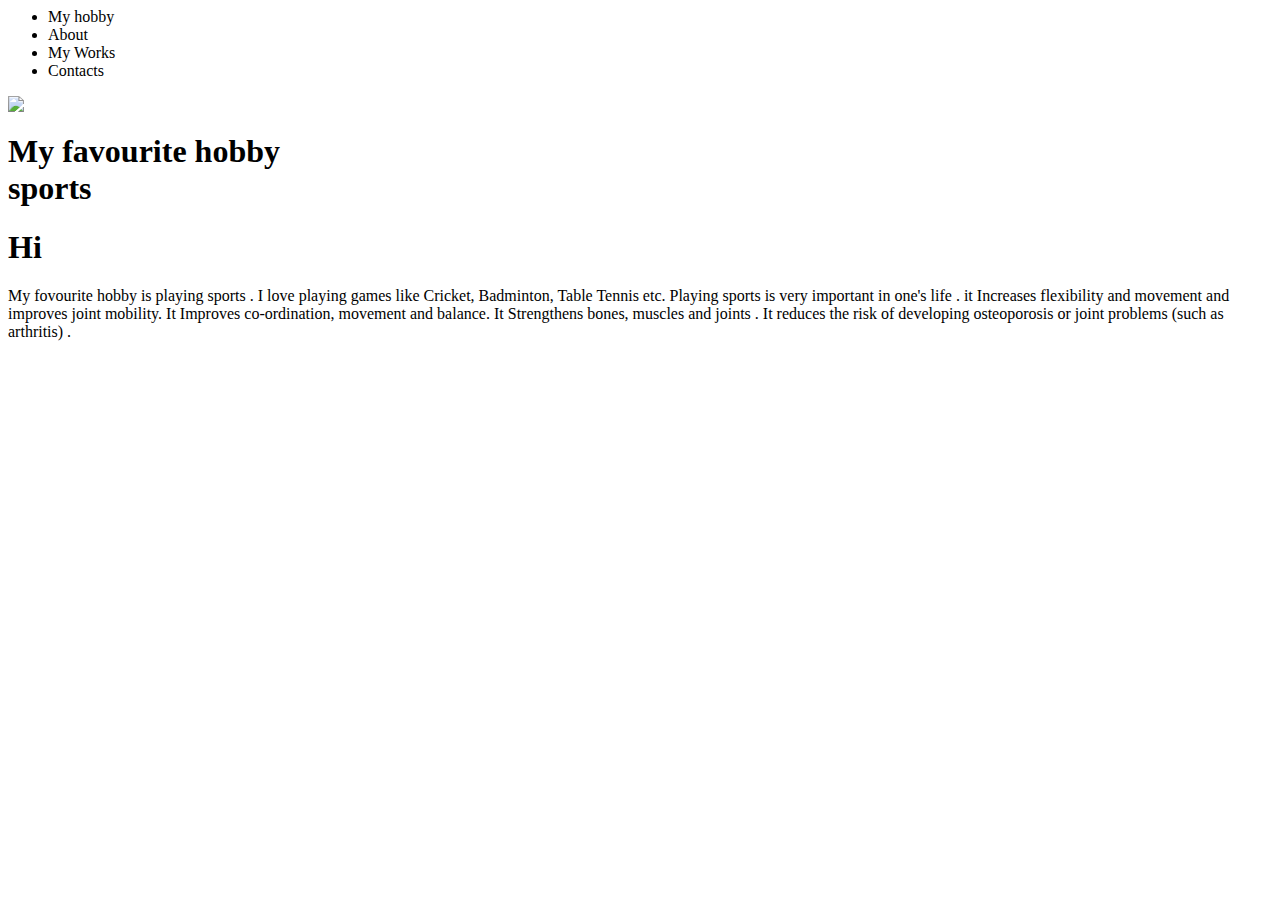
==== index.html @ 57b5b839 "Add files via upload" ====
<html>

<head>
    <title> My personal website </title>
    <link rel="stylesheet" href="style.css">
    <link href="https://fonts.googleapis.com/css2?family=Cinzel+Decorative&display=swap" rel="stylesheet">
</head>

<body>

    <ul class="menu">
        <li class="links"> My hobby</li>
        <li class="links"> About</li>
        <li class="links"> My Works</li>
        <li class="links"> Contacts</li>
    </ul>
    <section class="paralax container" id="welcome">
        <div class="parallax inner">
            <img class="profile" src="https://drive.google.com/uc?id=1Nr-Frm_cdyGPjFiQRbBjAwLw-a4EOpBq">
            <h1> My favourite hobby
                <br>
                <span id="name"> sports</span>
            </h1>
        </div>
    </section>
    <section id="abouthobby">
        <h1> Hi</h1>
        <div class="line">
            <p> 
                My fovourite hobby is playing sports . I love playing games like Cricket, Badminton, Table Tennis etc. Playing sports is very important in one's life . it Increases flexibility and movement and improves joint mobility. It Improves co-ordination, movement and balance. It Strengthens bones, muscles and joints . It reduces the risk of developing osteoporosis or joint problems (such as arthritis) .
            </p>
        </div>
    </section>
</body>

</html>
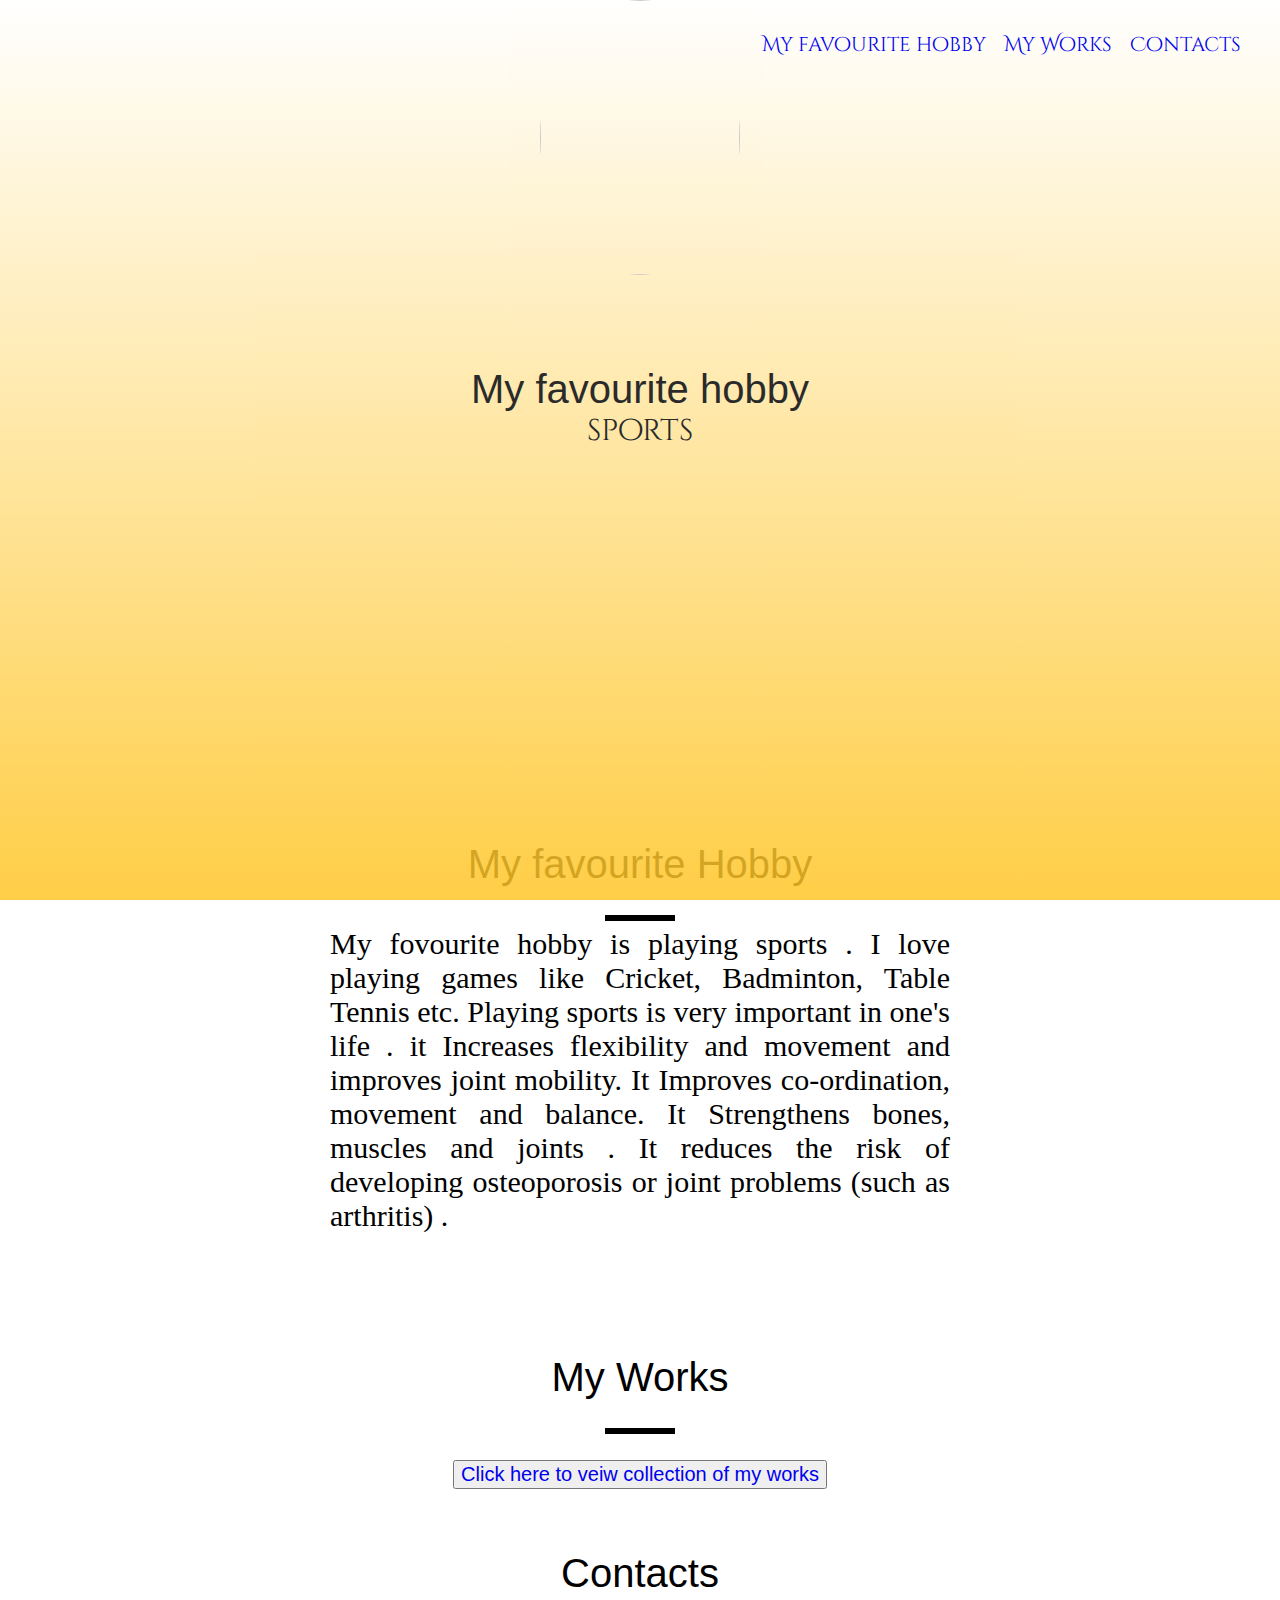
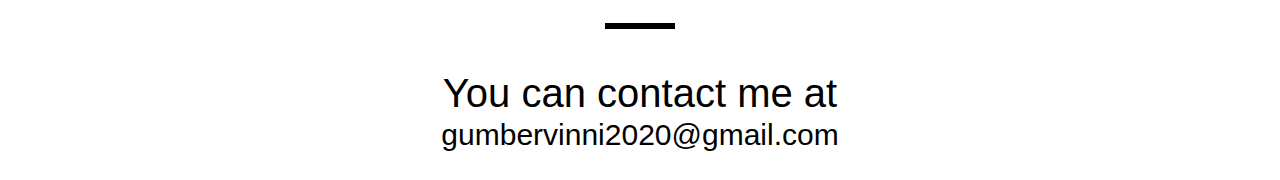
==== commit 2c8ec04e: "Add files via upload" ====
--- a/index.html
+++ b/index.html
@@ -1,7 +1,7 @@
 <html>
 
 <head>
-    <title> My personal website </title>
+    <title> My favourite </title>
     <link rel="stylesheet" href="style.css">
     <link href="https://fonts.googleapis.com/css2?family=Cinzel+Decorative&display=swap" rel="stylesheet">
 </head>
@@ -9,28 +9,40 @@
 <body>
 
     <ul class="menu">
-        <li class="links"> My hobby</li>
-        <li class="links"> About</li>
-        <li class="links"> My Works</li>
-        <li class="links"> Contacts</li>
+        <li class="links"> <a href="#hobby">My favourite hobby</a></li>
+        <li class="links"> <a href="#my works">My Works</a> </li>
+        <li class="links"> <a href="#contacts">Contacts</a></li>
     </ul>
     <section class="paralax container" id="welcome">
         <div class="parallax inner">
-            <img class="profile" src="https://drive.google.com/uc?id=1Nr-Frm_cdyGPjFiQRbBjAwLw-a4EOpBq">
+            <img class="profile" src="https://wfmj.images.worldnow.com/images/18627951_G.jpg">
             <h1> My favourite hobby
                 <br>
                 <span id="name"> sports</span>
             </h1>
         </div>
     </section>
-    <section id="abouthobby">
-        <h1> Hi</h1>
-        <div class="line">
-            <p> 
-                My fovourite hobby is playing sports . I love playing games like Cricket, Badminton, Table Tennis etc. Playing sports is very important in one's life . it Increases flexibility and movement and improves joint mobility. It Improves co-ordination, movement and balance. It Strengthens bones, muscles and joints . It reduces the risk of developing osteoporosis or joint problems (such as arthritis) .
-            </p>
-        </div>
+    <section id="hobby">
+        <h1> My favourite Hobby</h1>
+        <div class="line"></div>
+        <p>
+            My fovourite hobby is playing sports . I love playing games like Cricket, Badminton, Table Tennis etc. Playing sports is very important in one's life . it Increases flexibility and movement and improves joint mobility. It Improves co-ordination, movement and balance. It Strengthens bones, muscles and joints . It reduces the risk of developing osteoporosis or joint problems (such as arthritis) .
+        </p>
+    </section>
+
+    <section id="my works">
+        <h1> My Works</h1>
+        <div class="line"></div>
+        <button class="button" type="button">  <a href="my%20work.html"> Click here to veiw  collection of my works </a></button>
+    </section>
+    
+    <section id="contacts">
+     <h1> Contacts</h1>
+         <div class="line"></div>
+        <h1> You can contact me at <br> <span class="name"> gumbervinni2020@gmail.com</span> </h1>
     </section>
 </body>
 
 </html>
+
+
--- a/style.css
+++ b/style.css
@@ -0,0 +1,133 @@
+body {
+    text-align: center;
+    margin: 0;
+    padding-top: 800px;
+}
+
+.profile {
+    width: 200px;
+    height: 275px;
+    margin-bottom: 50px;
+    border-radius: 50%;
+}
+
+#welcome {
+    position: absolute;
+    overflow: hidden;
+    height: 400px;
+    color: black;
+    background: linear-gradient(#ffffff 0%, #ffc421 100%);
+    left: 0;
+    right: 0;
+    bottom: 0;
+    top: 0;
+    opacity: 0.83;
+    display: table;
+    width: 100%;
+    height: 100%;
+    z-index: 9;
+}
+
+.parallax-inner {
+    display: table-cell;
+    position: relative;
+    text-align: center;
+    vertical-align: middle;
+}
+
+h1 {
+    margin-top: 40px;
+    font-size: 40px;
+    line-height: 1.2;
+    font-family: 'Lato', sans-serif;
+    font-weight: 300;
+}
+
+.line {
+    height: 6px;
+    background-color: black;
+    width: 70px;
+    margin: 6px auto;
+
+}
+
+p {
+    font-size: 30px;
+    margin-left: 250;
+    margin-right: 250px;
+    padding: 80px;
+    margin-top: -80px;
+    text-align: justify;
+}
+
+.links {
+    float: left;
+    color: black;
+    padding-top: 5px;
+    padding-right: 9px;
+    padding-left: 9px;
+    padding-bottom: 5px;
+    font-family: "cinzel decorative";
+    font-size: 20px;
+}
+
+.menu {
+    list-style: none;
+    font-family: cursive;
+    position: absolute;
+    top: 10px;
+    right: 30px;
+    z-index: 10;
+    cursor: pointer;
+}
+
+.links:hover {
+    background-color: rosybrown;
+}
+
+#name {
+    font-family: "cinzel decorative", cursive;
+    font-size: 30px;
+    line-height: 1.2;
+}
+
+html {
+    scroll-behavior: smooth;
+}
+
+a {
+    text-decoration: none;
+}
+
+.button {
+    margin: 20px 20px 20px 20px;
+    font-size: 20px;
+}
+
+.name{
+    margin: 30px;
+    font-size: 30px;
+    line-height: 1.2;
+    font-family: sans-serif;
+}
+
+.img{
+    height: 500px;
+    width: 500px;
+    margin: 30px auto;
+}
+
+.span{
+    justify-content: center;
+    display: flex;
+}
+
+.span2{
+    justify-content: center;
+    display: flex;
+}
+
+.span3{
+    justify-content: center;
+    display: flex;
+}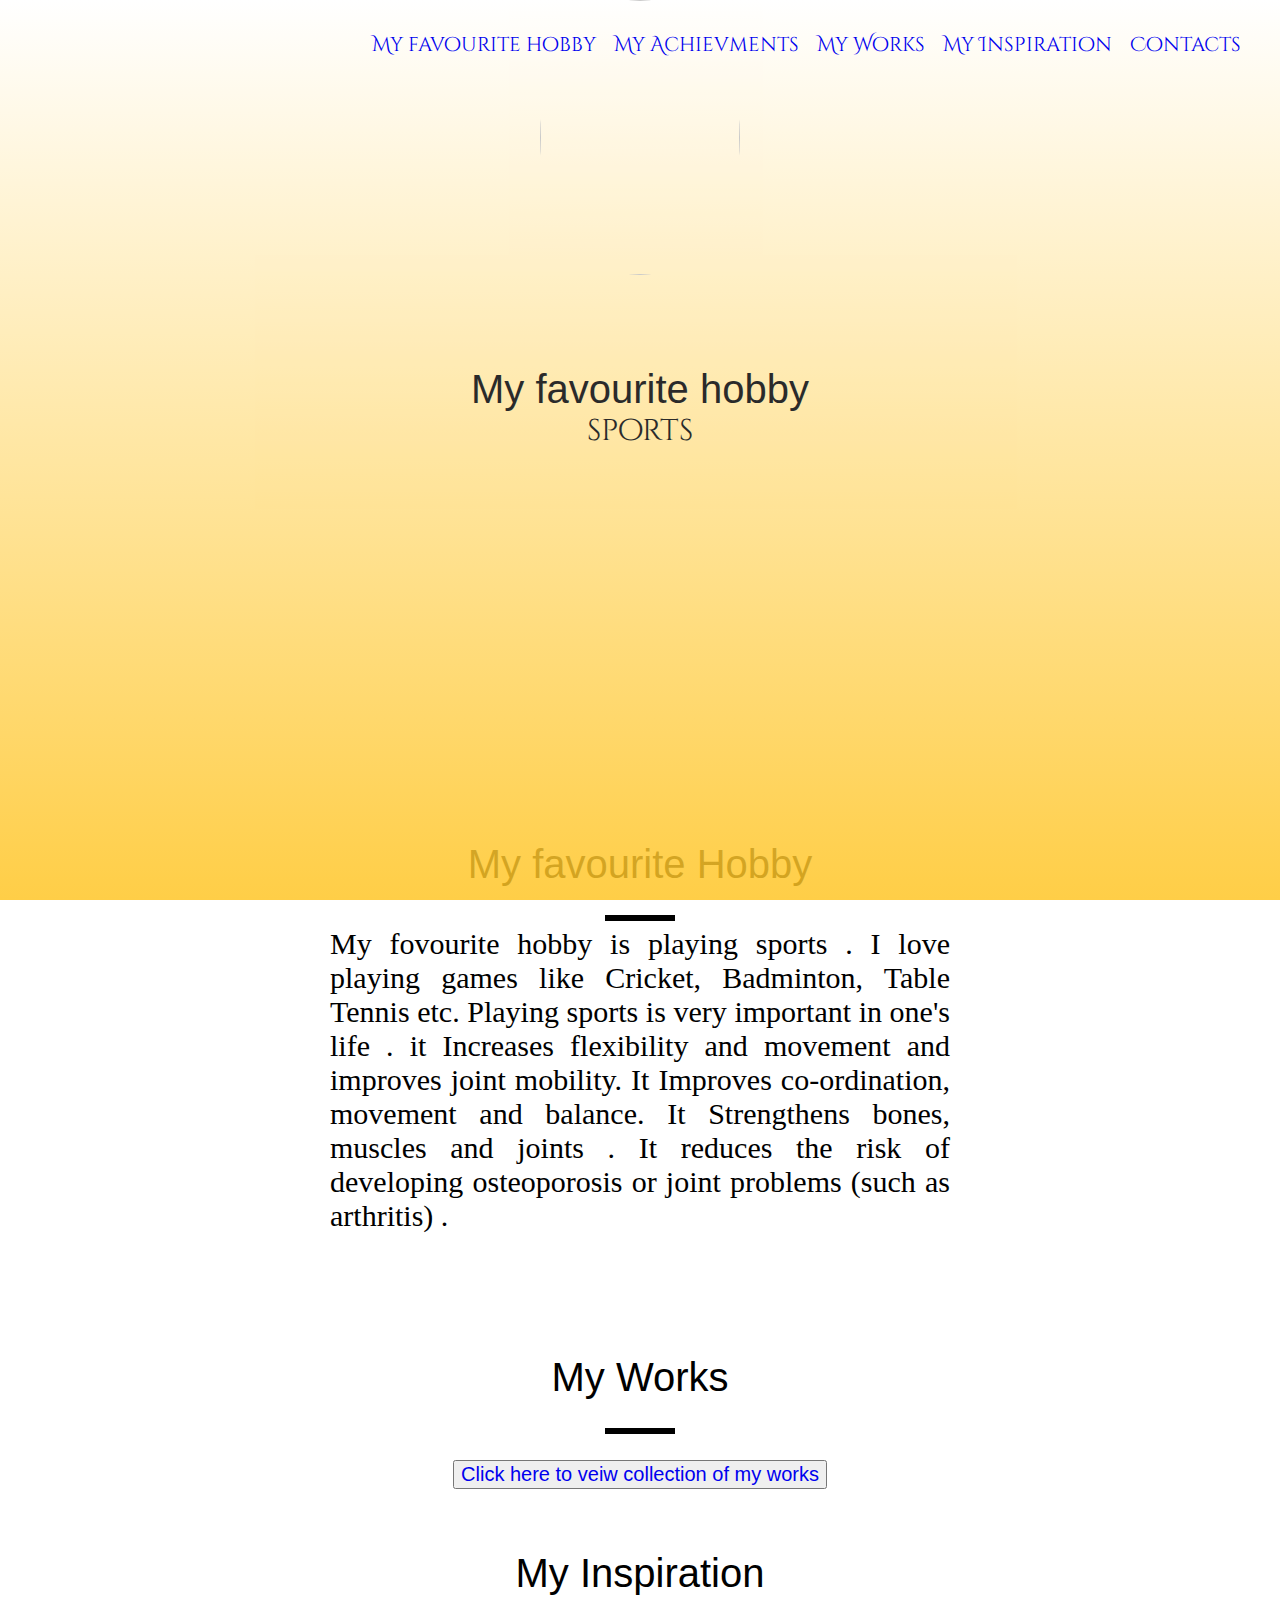
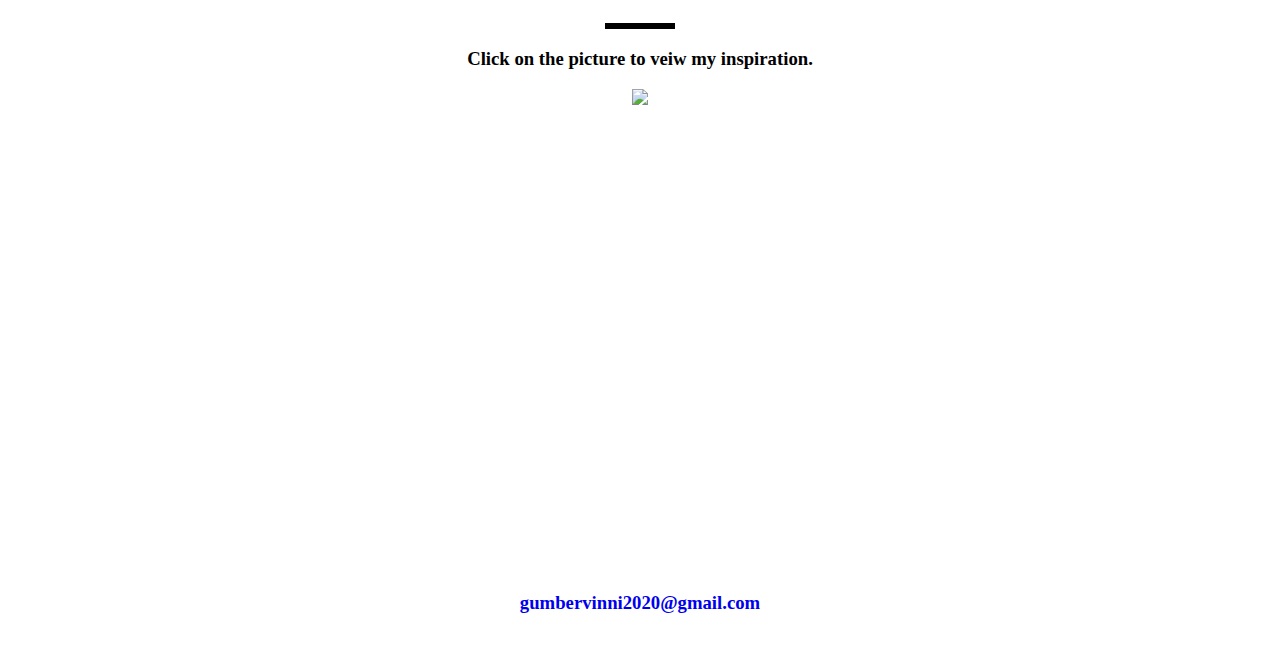
==== commit 21b9d9c4: "Add files via upload" ====
--- a/index.html
+++ b/index.html
@@ -10,7 +10,9 @@
 
     <ul class="menu">
         <li class="links"> <a href="#hobby">My favourite hobby</a></li>
+        <li class="links"> <a href="#achievments"> My Achievments</a></li>
         <li class="links"> <a href="#my works">My Works</a> </li>
+        <li class="links"> <a href="#My Inspiration"> My Inspiration</a></li>
         <li class="links"> <a href="#contacts">Contacts</a></li>
     </ul>
     <section class="paralax container" id="welcome">
@@ -33,16 +35,28 @@
     <section id="my works">
         <h1> My Works</h1>
         <div class="line"></div>
-        <button class="button" type="button">  <a href="my%20work.html"> Click here to veiw  collection of my works </a></button>
+        <button class="button" type="button"> <a href="my%20work.html"> Click here to veiw collection of my works </a></button>
     </section>
-    
+    <section id="My Inspiration">
+        <h1> My Inspiration</h1>
+        <div class="line"></div>
+        <h3> Click on the picture to veiw my inspiration.</h3>
+        <a href=" https://vinayakgumber.github.io/TimBerners-Lee/" target="_blank"> <img id="inc" src="https://upload.wikimedia.org/wikipedia/commons/thumb/4/4e/Sir_Tim_Berners-Lee_%28cropped%29.jpg/220px-Sir_Tim_Berners-Lee_%28cropped%29.jpg"></a>
+    </section>
     <section id="contacts">
-     <h1> Contacts</h1>
-         <div class="line"></div>
-        <h1> You can contact me at <br> <span class="name"> gumbervinni2020@gmail.com</span> </h1>
+        <iframe src="https://www.google.com/maps/embed?pb=!1m18!1m12!1m3!1d55059.28393913903!2d73.99439188461851!3d30.401918128789756!2m3!1f0!2f0!3f0!3m2!1i1024!2i768!4f13.1!3m3!1m2!1s0x391790807411358b%3A0x4a7fe151fb3e015d!2sFazilka%2C%20Punjab%20152123!5e0!3m2!1sen!2sin!4v1622177163037!5m2!1sen!2sin" width="600" height="450" style="border:0;" allowfullscreen="" loading="lazy"></iframe>
+        
+        
+        <div class="contacts_1">
+            <a href="mailto:someone@example.com?Subject=hello"> <i class="fa fa envolope"></i>
+                &nbsp;&nbsp;
+                <h3> gumbervinni2020@gmail.com</h3>
+            </a>
+            <br>
+            <br>
+        </div>
     </section>
+
 </body>
 
 </html>
-
-
